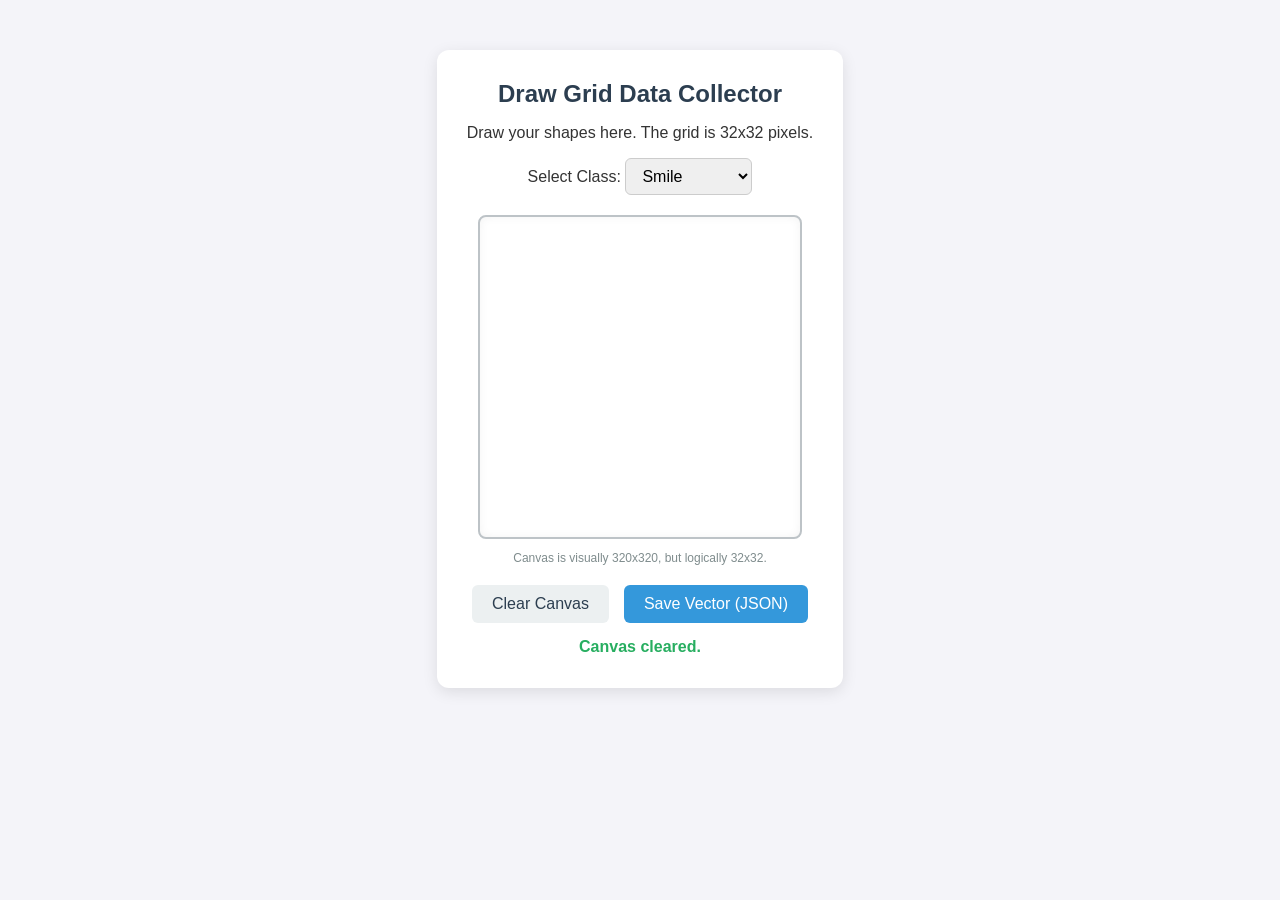
==== src/capture-tool/index.html @ 80d6b122 "Initial commit: Draw-Grid capture tool and pipeline" ====
<!DOCTYPE html>
<html lang="en">
<head>
    <meta charset="UTF-8">
    <meta name="viewport" content="width=device-width, initial-scale=1.0">
    <title>Draw Grid Capture Tool</title>
    <link rel="stylesheet" href="style.css">
</head>
<body>
    <div class="container">
        <h1>Draw Grid Data Collector</h1>
        <p>Draw your shapes here. The grid is 32x32 pixels.</p>

        <!-- Controls for selecting the class -->
        <div class="controls">
            <label for="class-select">Select Class:</label>
            <select id="class-select">
                <option value="smile">Smile</option>
                <option value="square">Square</option>
                <option value="triangle">Triangle</option>
                <option value="heart">Heart</option>
                <option value="fire">Fire</option>
                <option value="thumbs_up">Thumbs up</option>
                <option value="zap">Zap</option>
                <option value="x">X</option>
            </select>
        </div>

        <!-- The Canvas where drawing happens -->
        <div class="canvas-container">
            <canvas id="draw-canvas" width="320" height="320"></canvas>
            <p class="hint">Canvas is visually 320x320, but logically 32x32.</p>
        </div>

        <!-- Action Buttons -->
        <div class="actions">
            <button id="clear-btn" class="btn">Clear Canvas</button>
            <button id="save-btn" class="btn btn-primary">Save Vector (JSON)</button>
        </div>
        
        <div id="status" class="status-message"></div>
    </div>

    <!-- Link the JavaScript file -->
    <script src="script.js"></script>
</body>
</html>
---- src/capture-tool/style.css ----
/* Base styling for a clean, modern look */
body {
    font-family: 'Segoe UI', Tahoma, Geneva, Verdana, sans-serif;
    background-color: #f4f4f9;
    color: #333;
    display: flex;
    justify-content: center;
    padding-top: 50px;
    margin: 0;
}

.container {
    background: white;
    padding: 30px;
    border-radius: 12px;
    box-shadow: 0 4px 15px rgba(0,0,0,0.1);
    text-align: center;
    max-width: 500px;
}

h1 {
    margin-top: 0;
    font-size: 24px;
    color: #2c3e50;
}

/* Controls section */
.controls {
    margin-bottom: 20px;
}

select {
    padding: 8px 12px;
    font-size: 16px;
    border-radius: 6px;
    border: 1px solid #ccc;
    outline: none;
}

/* Canvas styling */
.canvas-container {
    margin: 20px 0;
}

/* We give the canvas a distinct border so it looks like a drawing pad */
canvas {
    border: 2px solid #bdc3c7;
    border-radius: 8px;
    cursor: crosshair; /* Changes mouse to a plus sign for drawing */
    background-color: white;
    box-shadow: inset 0 0 10px rgba(0,0,0,0.05);
}

.hint {
    font-size: 12px;
    color: #7f8c8d;
    margin-top: 8px;
}

/* Buttons */
.actions {
    display: flex;
    justify-content: center;
    gap: 15px;
}

.btn {
    padding: 10px 20px;
    font-size: 16px;
    border: none;
    border-radius: 6px;
    cursor: pointer;
    background-color: #ecf0f1;
    color: #2c3e50;
    transition: background 0.2s;
}

.btn:hover {
    background-color: #bdc3c7;
}

.btn-primary {
    background-color: #3498db;
    color: white;
}

.btn-primary:hover {
    background-color: #2980b9;
}

/* Status message for feedback */
.status-message {
    margin-top: 15px;
    font-weight: bold;
    color: #27ae60;
    min-height: 20px;
}
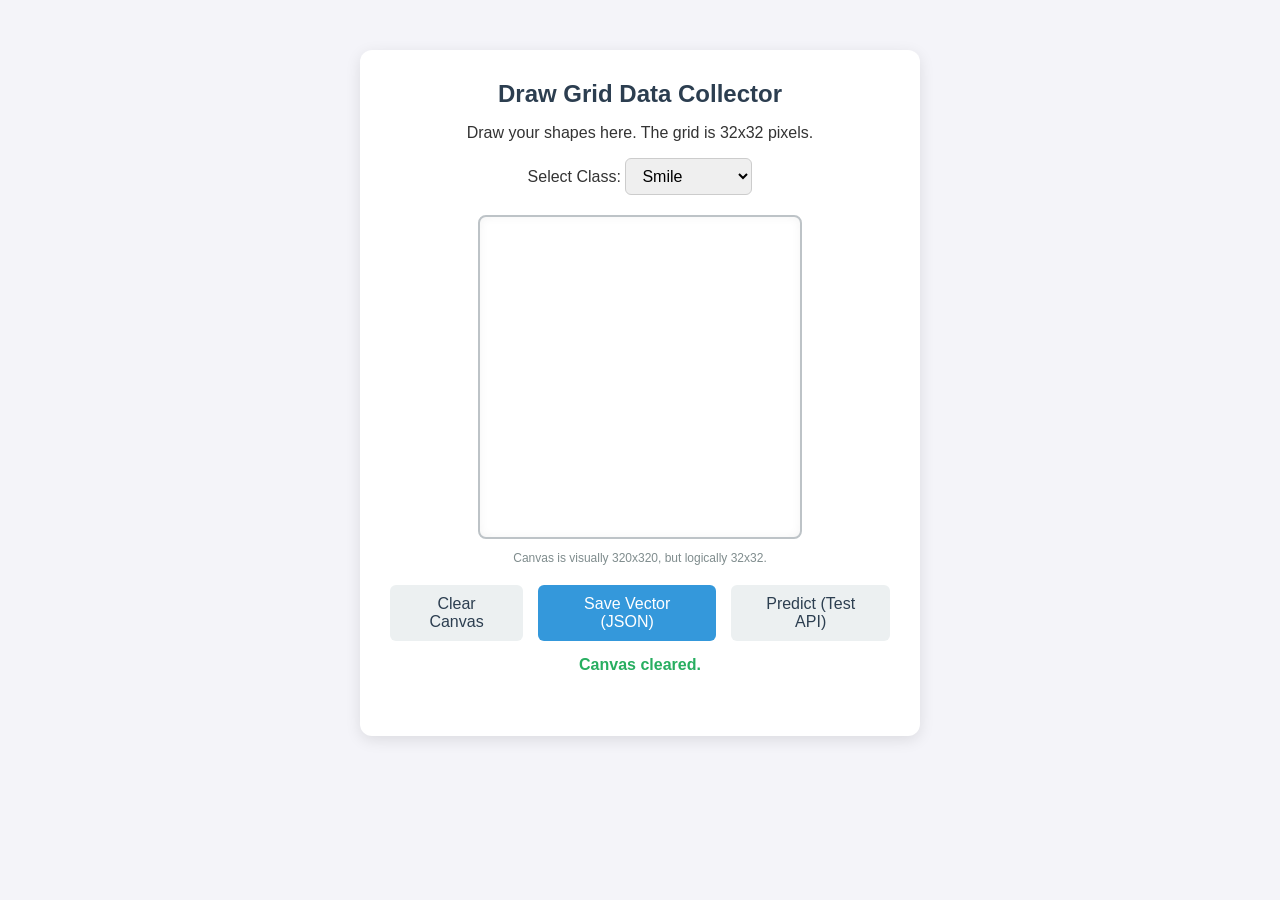
==== commit 035d7b5e: "predihh button" ====
--- a/src/capture-tool/index.html
+++ b/src/capture-tool/index.html
@@ -36,9 +36,11 @@
         <div class="actions">
             <button id="clear-btn" class="btn">Clear Canvas</button>
             <button id="save-btn" class="btn btn-primary">Save Vector (JSON)</button>
+            <button id="predict-btn" class="btn btn-success">Predict (Test API)</button>
         </div>
         
         <div id="status" class="status-message"></div>
+        <div id="prediction-result" class="status-message" style="margin-top: 10px; font-weight: bold; font-size: 1.2em;"></div>
     </div>
 
     <!-- Link the JavaScript file -->
